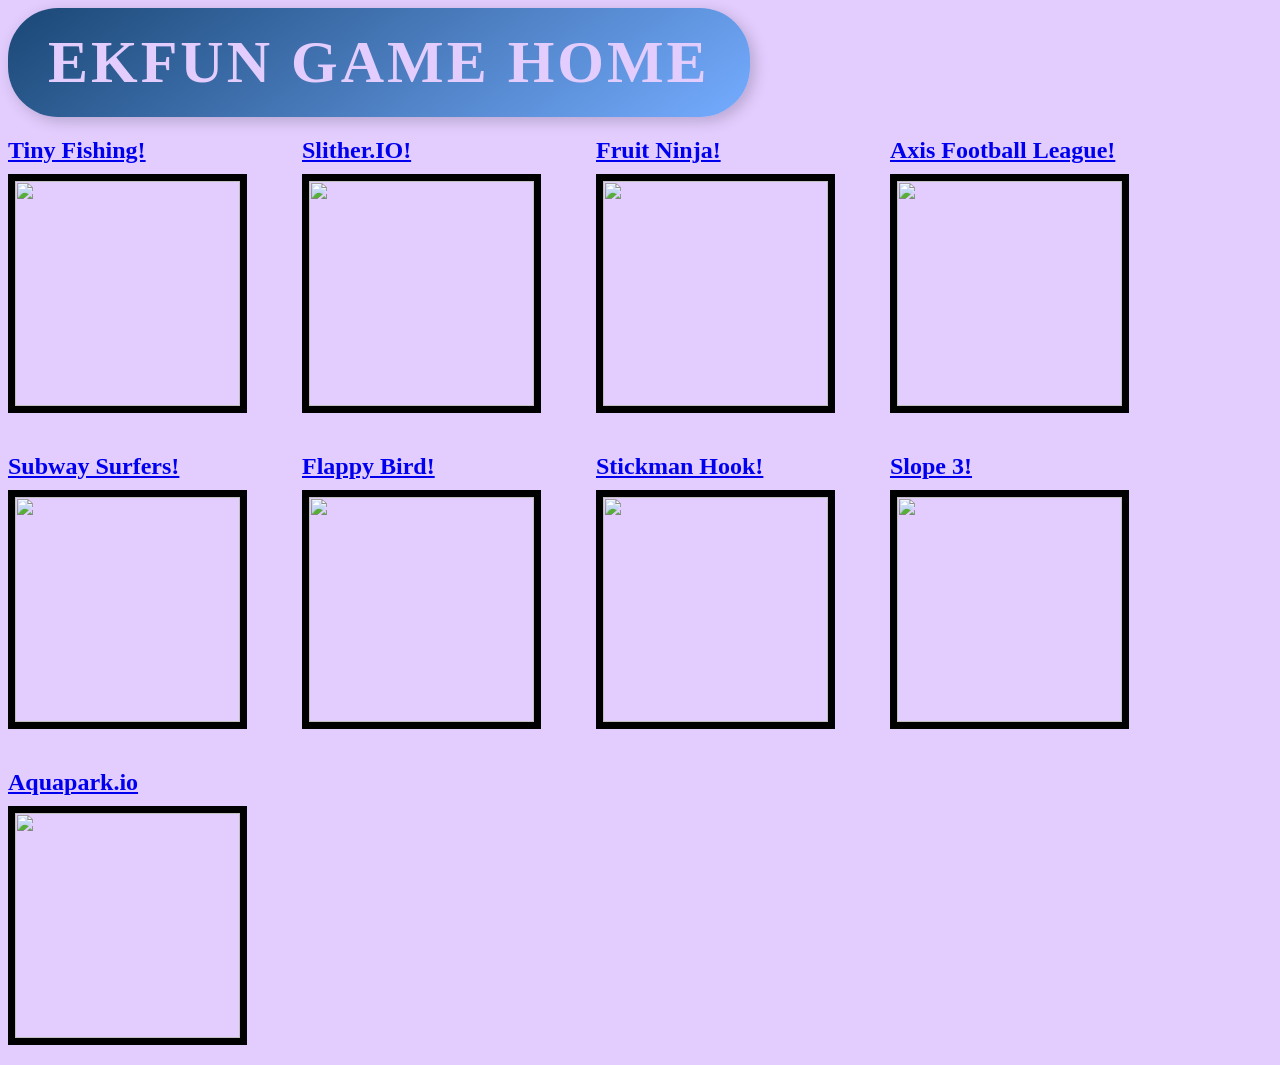
==== index.html @ 7610e53c "Update index.html" ====
<!DOCTYPE html>
<html lang="en">
<title>EKFun GH</title>
  <meta name="viewport" content="width=1500, initial-scale=5">
<link rel="shortcut icon" href="logo.png" />
  <body style="background-color: #E3CDFF;">
<head>
  <style>
.bubble-1 {
      font-family: verdana;
      font-size: 60px;
      font-weight: bold;
      color: #E3CDFF;
      text-align: center;
      display: inline-block;
      padding: 20px 40px;
      background: linear-gradient(145deg, #1A4775, #75acff); /* Dark blue to light blue */
      border-radius: 50px;
      box-shadow: 4px 4px 15px rgba(0, 0, 0, 0.2);
      text-transform: uppercase;
      letter-spacing: 3px;
   }
  </style>
     <div class="bubble-1">EKFUN GAME HOME</div>
  <!-- Title Bubble -->
<style>
  .game-container {
    display: flex;
    gap: 55px; /* Adjust spacing between games */
    align-items: flex-start; /* Keeps everything aligned at the top */
    margin-bottom: 20px; /* Adds space between rows */
  }
  .game {
    text-align: left; /* Aligns text to the left */
  }
  .game h2 {
    margin-bottom: 10px; /* Moves text closer to the image */
  }
  img {
    border: 7.5px solid black;
    height: 225px;
    width: 225px;
  }
</style>

<!-- First Row of Games -->
<div class="game-container">
  <div class="game">
    <h2><a href="https://ekfun.github.io/tiny-fishing/">Tiny Fishing!</a></h2>
    <a href="https://ekfun.github.io/tiny-fishing/">
      <img src="https://gaamess.com/wp-content/uploads/2022/01/tiny-fishing.jpg">
    </a>
  </div>

  <div class="game">
    <h2><a href="https://ekfun.github.io/slither-io/">Slither.IO!</a></h2>
    <a href="https://ekfun.github.io/slither-io/">
      <img src="https://play-lh.googleusercontent.com/oObkhKfUXOY5yzheKe9w1Y1pXZBgdiSksMeNmT0BijoQ8J75maTCIW2TA7-6pA6EMA">
    </a>
  </div>

  <div class="game">
    <h2><a href="https://ekfun.github.io/fruit-ninja/">Fruit Ninja!</a></h2>
    <a href="https://ekfun.github.io/fruit-ninja/">
      <img src="https://th.bing.com/th/id/OIP.v2vBzMN4-oDhz3foT2QzDQHaHa?rs=1&pid=ImgDetMain">
    </a>
  </div>

  <div class="game">
    <h2><a href="https://ekfun.github.io/axis-football-league/">Axis Football League!</a></h2>
    <a href="https://ekfun.github.io/axis-football-league/">
      <img src="https://github.com/ekfun/ekfun.github.io/blob/main/game%20pics/afloip-removebg-preview.png?raw=true">
    </a>
  </div>
</div>

<!-- Second Row of Games -->
<div class="game-container">
  <div class="game">
    <h2><a href="https://jaysoninthesubway.github.io/">Subway Surfers!</a></h2>
    <a href="https://jaysoninthesubway.github.io/">
      <img src="https://raw.githubusercontent.com/evank12/schoolflashcards/refs/heads/main/game%20pics/subwaysurferslogo.jfif">
    </a>
  </div>

  <div class="game">
    <h2><a href="https://ekfun.github.io/flappy-bird/">Flappy Bird!</a></h2>
    <a href="https://ekfun.github.io/flappy-bird/">
      <img src="https://github.com/evank12/schoolflashcards/blob/main/game%20pics/512x512.jpg?raw=true">
    </a>
  </div>

  <div class="game">
    <h2><a href="https://ekfun.github.io/stickman-hook/">Stickman Hook!</a></h2>
    <a href="https://ekfun.github.io/stickman-hook/">
      <img src="https://th.bing.com/th/id/R.dac46b5612bc65233c55c479dbbb9e84?rik=MYpBqVFLo4mAmw&pid=ImgRaw&r=0">
    </a>
  </div>

  <div class="game">
    <h2><a href="https://ekfun.github.io/slope3/">Slope 3!</a></h2>
    <a href="https://ekfun.github.io/slope3/">
      <img src="https://th.bing.com/th/id/OIP.E71NUuYEs2NS4cLBuY4sgAAAAA?rs=1&pid=ImgDetMain">
    </a>
  </div>
</div>

<!-- Third row of games -->
  <div class="game-container">
    <div class="game">
      <h2><a href="https://ekfun.github.io/aquapark-io/">Aquapark.io</a></h2>
      <a href="ttps://ekfun.github.io/aquapark-io/">
        <img src="https://cdn.mobygames.com/covers/9209727-aquaparkio-iphone-front-cover.jpg">
      </a>
    </div>
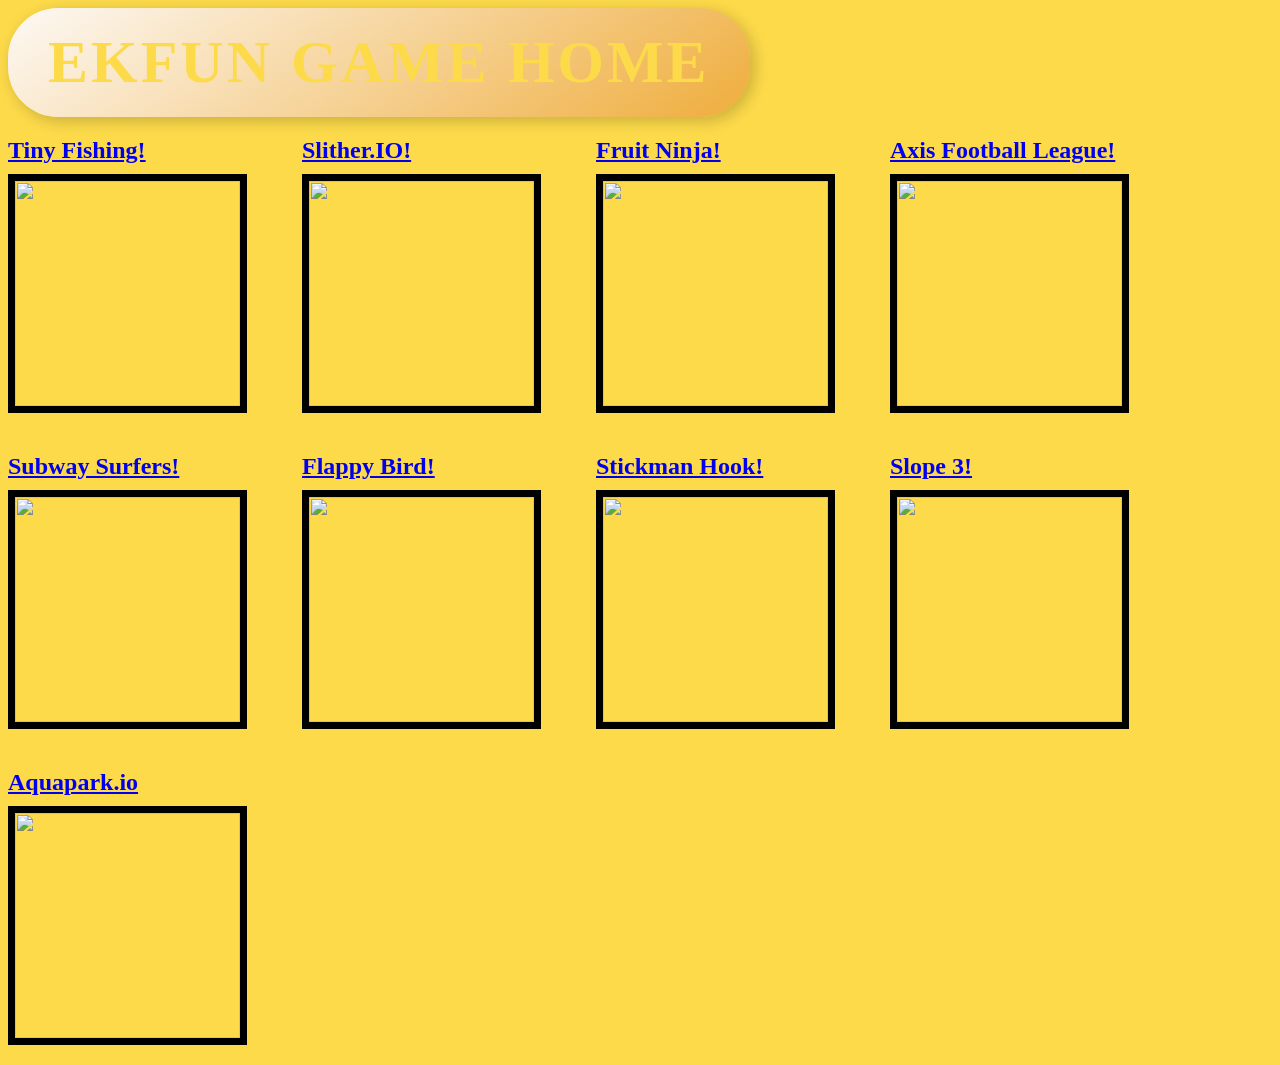
==== commit a48f349f: "Update index.html" ====
--- a/index.html
+++ b/index.html
@@ -1,115 +1,122 @@
 <!DOCTYPE html>
 <html lang="en">
 <title>EKFun GH</title>
-  <meta name="viewport" content="width=1500, initial-scale=5">
+<meta name="viewport" content="width=1500, initial-scale=5">
 <link rel="shortcut icon" href="logo.png" />
-  <body style="background-color: #E3CDFF;">
+<body style="background-color: #FCDA4A;">
 <head>
   <style>
-.bubble-1 {
+    .bubble-1 {
       font-family: verdana;
       font-size: 60px;
       font-weight: bold;
-      color: #E3CDFF;
+      color: #FCDA4A;
       text-align: center;
       display: inline-block;
       padding: 20px 40px;
-      background: linear-gradient(145deg, #1A4775, #75acff); /* Dark blue to light blue */
+      background: linear-gradient(145deg, #FDF9F5, #EFAD3C); /* White to Cheese */
       border-radius: 50px;
       box-shadow: 4px 4px 15px rgba(0, 0, 0, 0.2);
       text-transform: uppercase;
       letter-spacing: 3px;
-   }
+    }
+
+    .game-container {
+      display: flex;
+      gap: 55px; /* Adjust spacing between games */
+      align-items: flex-start; /* Keeps everything aligned at the top */
+      margin-bottom: 20px; /* Adds space between rows */
+    }
+
+    .game {
+      text-align: left; /* Aligns text to the left */
+    }
+
+    .game h2 {
+      margin-bottom: 10px; /* Moves text closer to the image */
+    }
+
+    img {
+      border: 7.5px solid black;
+      height: 225px;
+      width: 225px;
+      object-fit: cover; /* Ensures the image covers the area without distortion */
+    }
   </style>
-     <div class="bubble-1">EKFUN GAME HOME</div>
-  <!-- Title Bubble -->
-<style>
-  .game-container {
-    display: flex;
-    gap: 55px; /* Adjust spacing between games */
-    align-items: flex-start; /* Keeps everything aligned at the top */
-    margin-bottom: 20px; /* Adds space between rows */
-  }
-  .game {
-    text-align: left; /* Aligns text to the left */
-  }
-  .game h2 {
-    margin-bottom: 10px; /* Moves text closer to the image */
-  }
-  img {
-    border: 7.5px solid black;
-    height: 225px;
-    width: 225px;
-  }
-</style>
+</head>
+<body>
+  <div class="bubble-1">EKFUN GAME HOME</div>
 
-<!-- First Row of Games -->
-<div class="game-container">
-  <div class="game">
-    <h2><a href="https://ekfun.github.io/tiny-fishing/">Tiny Fishing!</a></h2>
-    <a href="https://ekfun.github.io/tiny-fishing/">
-      <img src="https://gaamess.com/wp-content/uploads/2022/01/tiny-fishing.jpg">
-    </a>
+  <!-- First Row of Games -->
+  <div class="game-container">
+    <div class="game">
+      <h2><a href="https://ekfun.github.io/tiny-fishing/">Tiny Fishing!</a></h2>
+      <a href="https://ekfun.github.io/tiny-fishing/">
+        <img src="https://gaamess.com/wp-content/uploads/2022/01/tiny-fishing.jpg">
+      </a>
+    </div>
+
+    <div class="game">
+      <h2><a href="https://ekfun.github.io/slither-io/">Slither.IO!</a></h2>
+      <a href="https://ekfun.github.io/slither-io/">
+        <img src="https://play-lh.googleusercontent.com/oObkhKfUXOY5yzheKe9w1Y1pXZBgdiSksMeNmT0BijoQ8J75maTCIW2TA7-6pA6EMA">
+      </a>
+    </div>
+
+    <div class="game">
+      <h2><a href="https://ekfun.github.io/fruit-ninja/">Fruit Ninja!</a></h2>
+      <a href="https://ekfun.github.io/fruit-ninja/">
+        <img src="https://th.bing.com/th/id/OIP.v2vBzMN4-oDhz3foT2QzDQHaHa?rs=1&pid=ImgDetMain">
+      </a>
+    </div>
+
+    <div class="game">
+      <h2><a href="https://ekfun.github.io/axis-football-league/">Axis Football League!</a></h2>
+      <a href="https://ekfun.github.io/axis-football-league/">
+        <img src="https://github.com/ekfun/ekfun.github.io/blob/main/game%20pics/afloip-removebg-preview.png?raw=true">
+      </a>
+    </div>
   </div>
 
-  <div class="game">
-    <h2><a href="https://ekfun.github.io/slither-io/">Slither.IO!</a></h2>
-    <a href="https://ekfun.github.io/slither-io/">
-      <img src="https://play-lh.googleusercontent.com/oObkhKfUXOY5yzheKe9w1Y1pXZBgdiSksMeNmT0BijoQ8J75maTCIW2TA7-6pA6EMA">
-    </a>
+  <!-- Second Row of Games -->
+  <div class="game-container">
+    <div class="game">
+      <h2><a href="https://jaysoninthesubway.github.io/">Subway Surfers!</a></h2>
+      <a href="https://jaysoninthesubway.github.io/">
+        <img src="https://raw.githubusercontent.com/evank12/schoolflashcards/refs/heads/main/game%20pics/subwaysurferslogo.jfif">
+      </a>
+    </div>
+
+    <div class="game">
+      <h2><a href="https://ekfun.github.io/flappy-bird/">Flappy Bird!</a></h2>
+      <a href="https://ekfun.github.io/flappy-bird/">
+        <img src="https://raw.githubusercontent.com/evank12/schoolflashcards/refs/heads/main/game%20pics/flapskibibirdsigma.jfif">
+      </a>
+    </div>
+
+    <div class="game">
+      <h2><a href="https://ekfun.github.io/stickman-hook/">Stickman Hook!</a></h2>
+      <a href="https://ekfun.github.io/stickman-hook/">
+        <img src="https://th.bing.com/th/id/R.dac46b5612bc65233c55c479dbbb9e84?rik=MYpBqVFLo4mAmw&pid=ImgRaw&r=0">
+      </a>
+    </div>
+
+    <div class="game">
+      <h2><a href="https://ekfun.github.io/slope3/">Slope 3!</a></h2>
+      <a href="https://ekfun.github.io/slope3/">
+        <img src="https://th.bing.com/th/id/OIP.E71NUuYEs2NS4cLBuY4sgAAAAA?rs=1&pid=ImgDetMain">
+      </a>
+    </div>
   </div>
 
-  <div class="game">
-    <h2><a href="https://ekfun.github.io/fruit-ninja/">Fruit Ninja!</a></h2>
-    <a href="https://ekfun.github.io/fruit-ninja/">
-      <img src="https://th.bing.com/th/id/OIP.v2vBzMN4-oDhz3foT2QzDQHaHa?rs=1&pid=ImgDetMain">
-    </a>
-  </div>
-
-  <div class="game">
-    <h2><a href="https://ekfun.github.io/axis-football-league/">Axis Football League!</a></h2>
-    <a href="https://ekfun.github.io/axis-football-league/">
-      <img src="https://github.com/ekfun/ekfun.github.io/blob/main/game%20pics/afloip-removebg-preview.png?raw=true">
-    </a>
-  </div>
-</div>
-
-<!-- Second Row of Games -->
-<div class="game-container">
-  <div class="game">
-    <h2><a href="https://jaysoninthesubway.github.io/">Subway Surfers!</a></h2>
-    <a href="https://jaysoninthesubway.github.io/">
-      <img src="https://raw.githubusercontent.com/evank12/schoolflashcards/refs/heads/main/game%20pics/subwaysurferslogo.jfif">
-    </a>
-  </div>
-
-  <div class="game">
-    <h2><a href="https://ekfun.github.io/flappy-bird/">Flappy Bird!</a></h2>
-    <a href="https://ekfun.github.io/flappy-bird/">
-      <img src="https://github.com/evank12/schoolflashcards/blob/main/game%20pics/512x512.jpg?raw=true">
-    </a>
-  </div>
-
-  <div class="game">
-    <h2><a href="https://ekfun.github.io/stickman-hook/">Stickman Hook!</a></h2>
-    <a href="https://ekfun.github.io/stickman-hook/">
-      <img src="https://th.bing.com/th/id/R.dac46b5612bc65233c55c479dbbb9e84?rik=MYpBqVFLo4mAmw&pid=ImgRaw&r=0">
-    </a>
-  </div>
-
-  <div class="game">
-    <h2><a href="https://ekfun.github.io/slope3/">Slope 3!</a></h2>
-    <a href="https://ekfun.github.io/slope3/">
-      <img src="https://th.bing.com/th/id/OIP.E71NUuYEs2NS4cLBuY4sgAAAAA?rs=1&pid=ImgDetMain">
-    </a>
-  </div>
-</div>
-
-<!-- Third row of games -->
+  <!-- Third Row of Games -->
   <div class="game-container">
     <div class="game">
       <h2><a href="https://ekfun.github.io/aquapark-io/">Aquapark.io</a></h2>
-      <a href="ttps://ekfun.github.io/aquapark-io/">
+      <a href="https://ekfun.github.io/aquapark-io/">
         <img src="https://cdn.mobygames.com/covers/9209727-aquaparkio-iphone-front-cover.jpg">
       </a>
     </div>
+  </div>
+</body>
+</html>
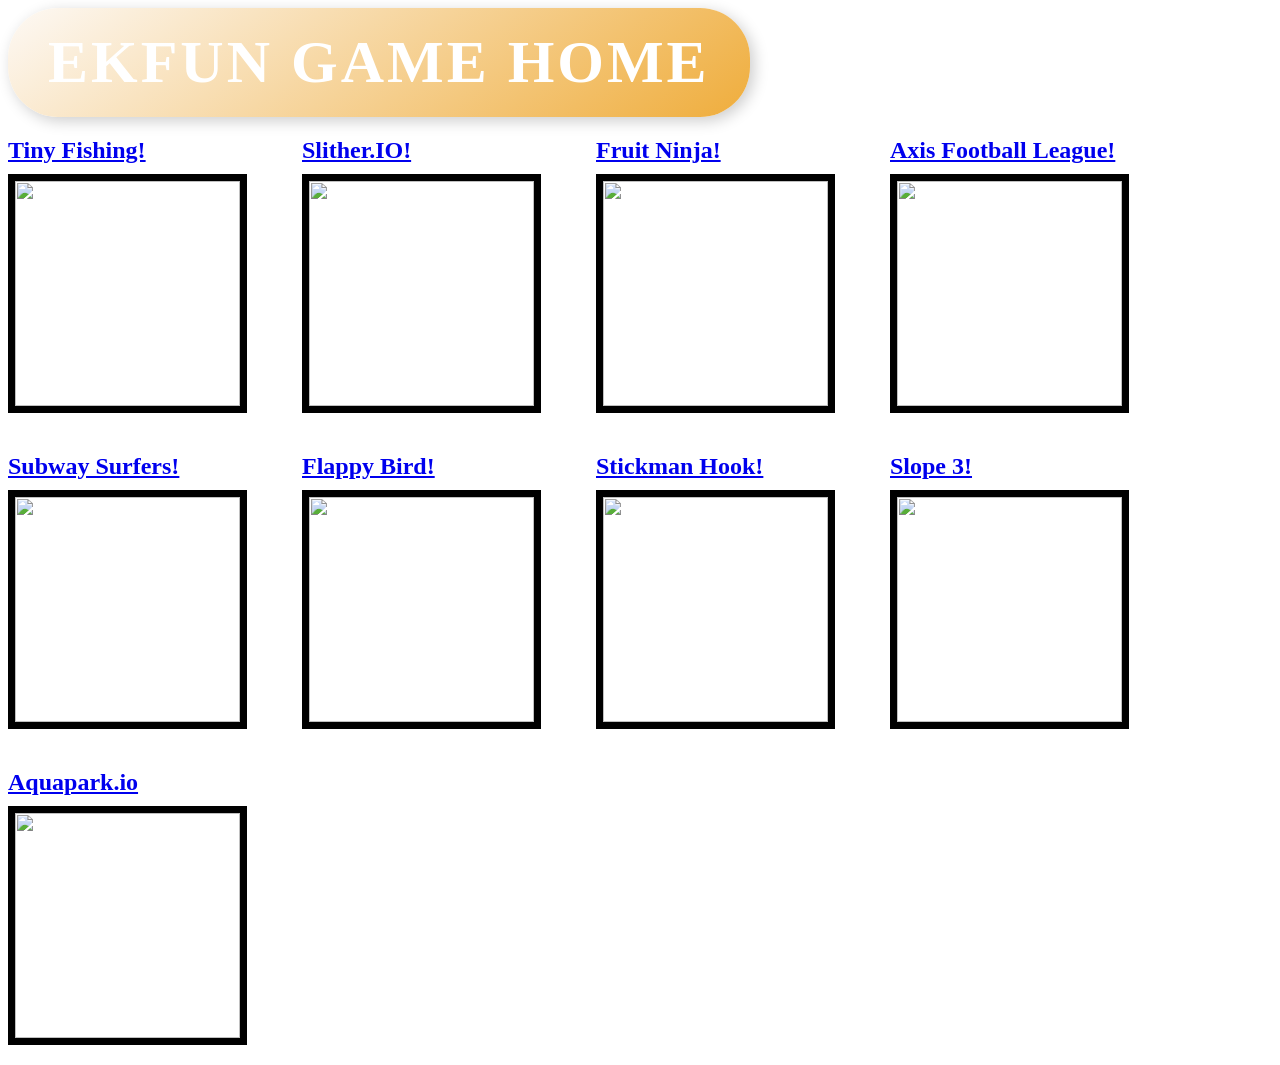
==== commit c0fdf11e: "Update index.html" ====
--- a/index.html
+++ b/index.html
@@ -3,14 +3,14 @@
 <title>EKFun GH</title>
 <meta name="viewport" content="width=1500, initial-scale=5">
 <link rel="shortcut icon" href="logo.png" />
-<body style="background-color: #FCDA4A;">
+<body style="background-color: #FFFFFF;">
 <head>
   <style>
     .bubble-1 {
       font-family: verdana;
       font-size: 60px;
       font-weight: bold;
-      color: #FCDA4A;
+      color: #FFFFFF    ;
       text-align: center;
       display: inline-block;
       padding: 20px 40px;
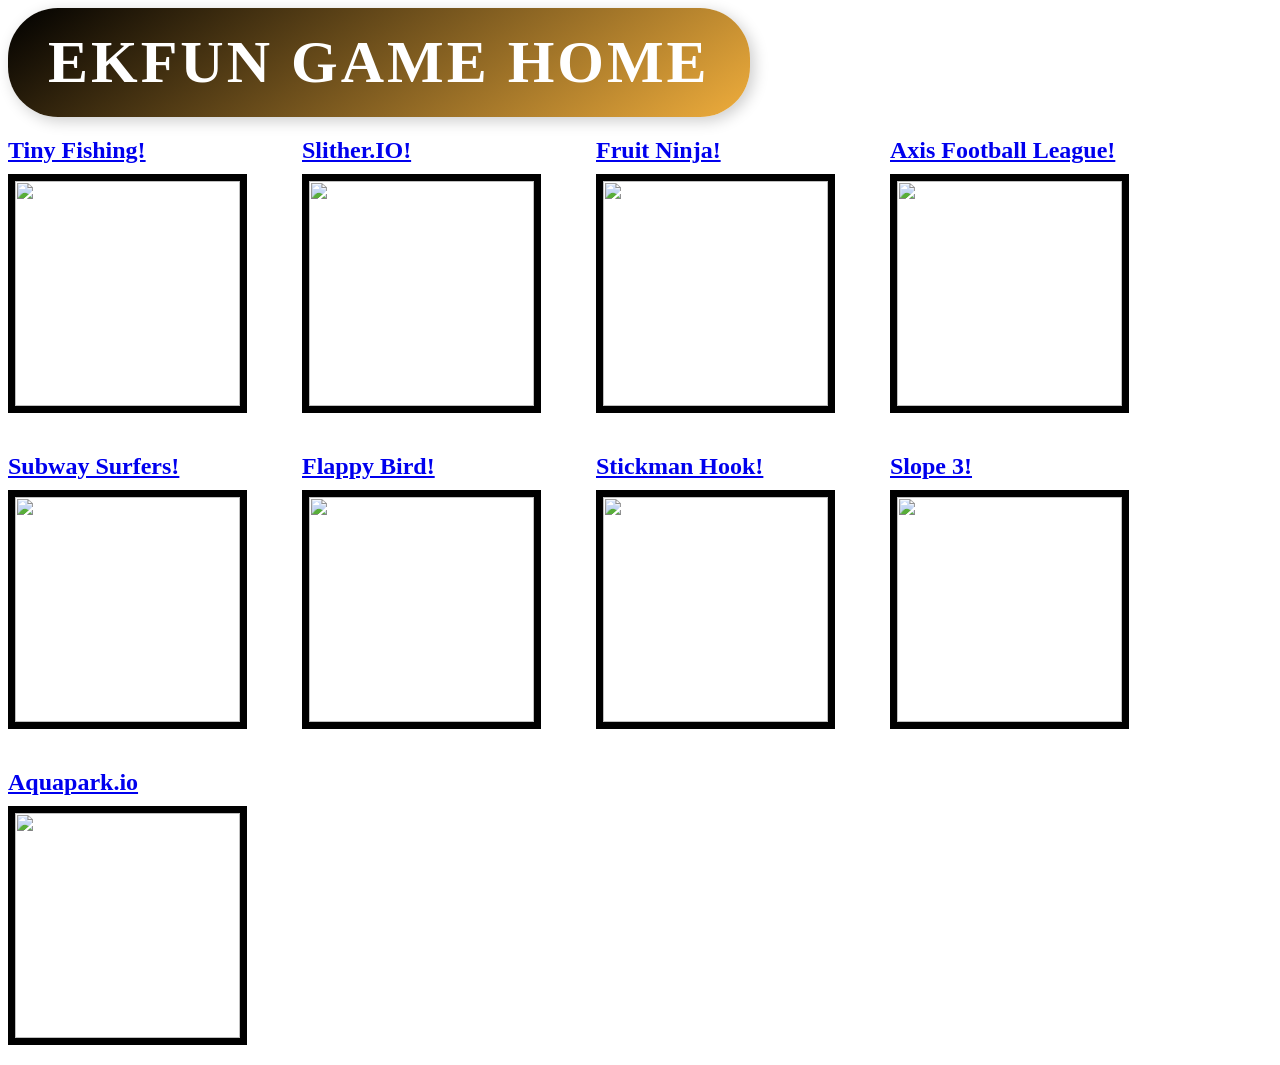
==== commit e1a764ce: "Update index.html" ====
--- a/index.html
+++ b/index.html
@@ -14,7 +14,7 @@
       text-align: center;
       display: inline-block;
       padding: 20px 40px;
-      background: linear-gradient(145deg, #FDF9F5, #EFAD3C); /* White to Cheese */
+      background: linear-gradient(145deg, #000000, #EFAD3C); /* White to Cheese */
       border-radius: 50px;
       box-shadow: 4px 4px 15px rgba(0, 0, 0, 0.2);
       text-transform: uppercase;
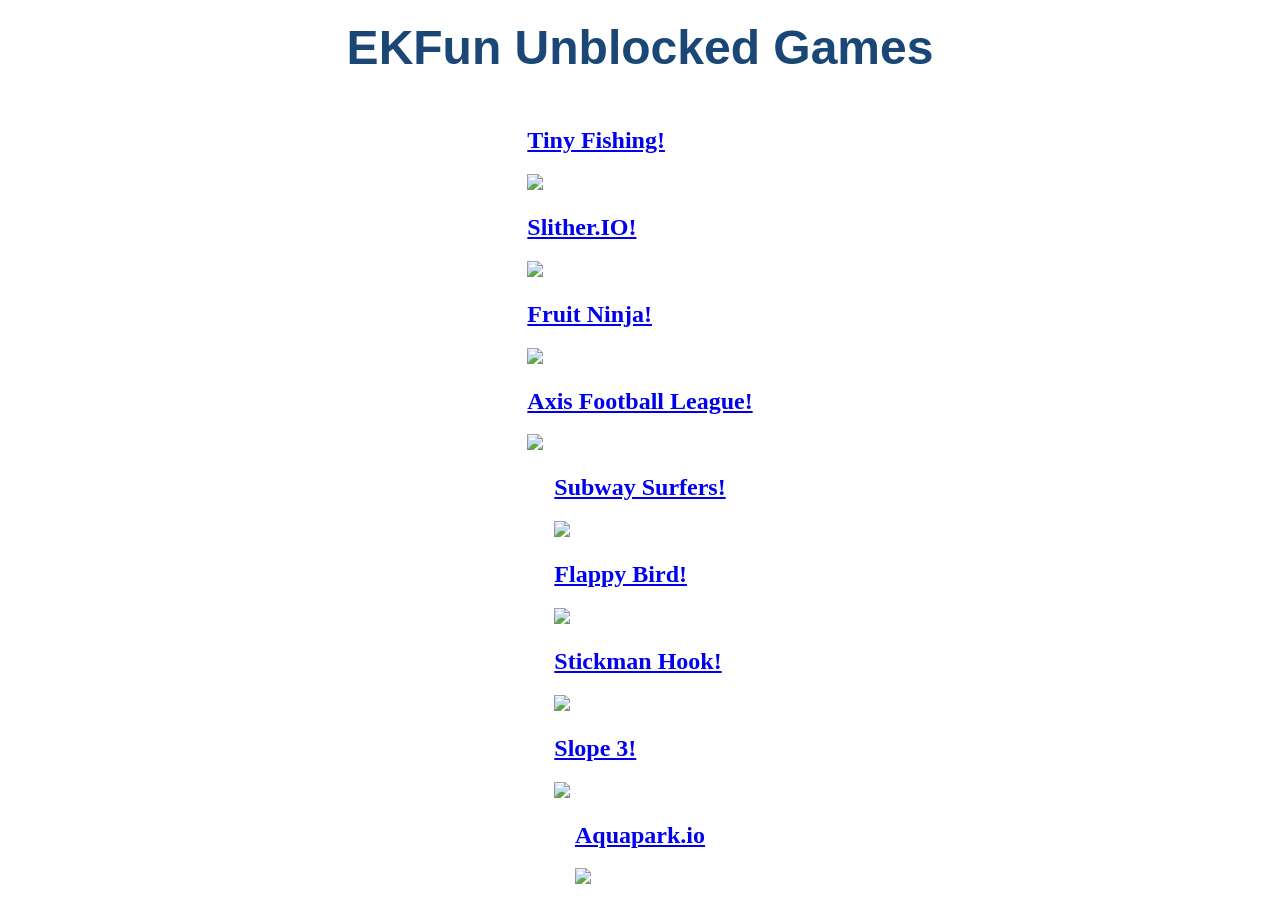
==== commit a65a3e54: "Update index.html" ====
--- a/index.html
+++ b/index.html
@@ -7,21 +7,7 @@
 <head>
   <style>
     .bubble-1 {
-      font-family: verdana;
-      font-size: 60px;
-      font-weight: bold;
-      color: #FFFFFF    ;
-      text-align: center;
-      display: inline-block;
-      padding: 20px 40px;
-      background: linear-gradient(145deg, #000000, #EFAD3C); /* White to Cheese */
-      border-radius: 50px;
-      box-shadow: 4px 4px 15px rgba(0, 0, 0, 0.2);
-      text-transform: uppercase;
-      letter-spacing: 3px;
-    }
-
-    .game-container {
+       .game-container {
       display: flex;
       gap: 55px; /* Adjust spacing between games */
       align-items: flex-start; /* Keeps everything aligned at the top */
@@ -45,8 +31,29 @@
   </style>
 </head>
 <body>
-  <div class="bubble-1">EKFUN GAME HOME</div>
+<head>
+    <style>
+        body {
+            margin: 0; /* Remove default margin */
+            background-color: #E3CDFF; /* Optional background color */
+            display: flex; /* Use flexbox for centering */
+            flex-direction: column; /* Stack elements vertically */
+            align-items: center; /* Center horizontally */
+            justify-content: flex-start; /* Align items at the start (top) */
+            height: 100vh; /* Full viewport height */
+        }
 
+        h1 {
+            font-size: 48px; /* Adjust font size as needed */
+            font-family: Arial, sans-serif; /* Font style */
+            color: #1A4775; /* Text color */
+            margin-top: 20px; /* Space from the top */
+            text-align: center; /* Center text */
+        }
+    </style>
+</head>
+<body>
+    <h1>EKFun Unblocked Games</h1>
   <!-- First Row of Games -->
   <div class="game-container">
     <div class="game">
